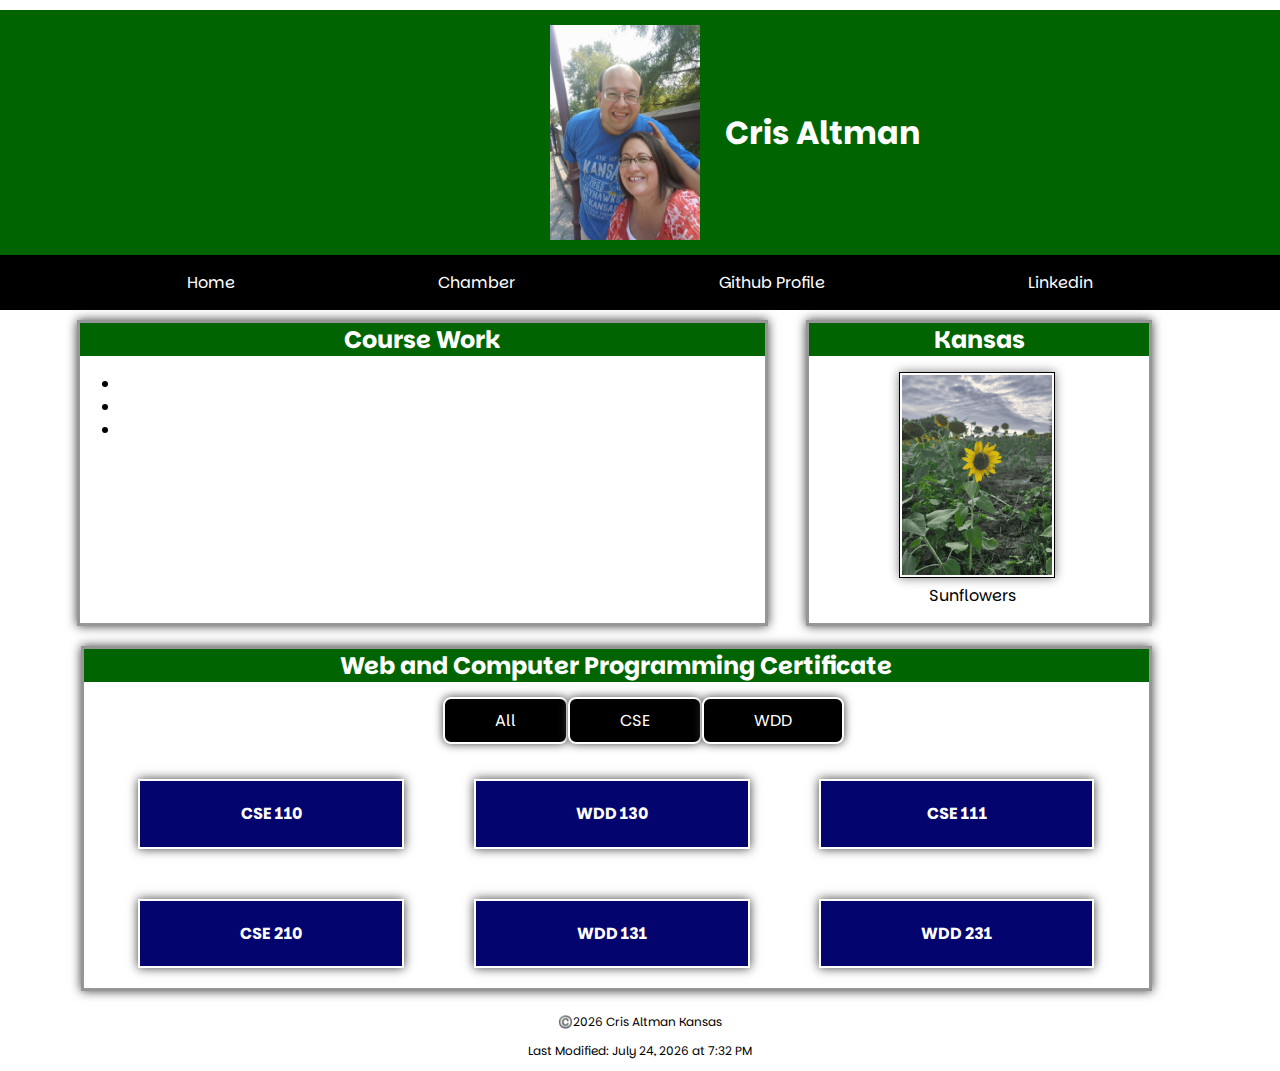
==== index.html @ 2f12ad39 "add course home" ====
<!doctype html>
<html lang="en-US">
    <head>
        <meta charset="utf-8">
        <meta name="viewport" content="width=device-width,initial-scale=1.0">
        <title>WDD 231 - Course Homepage - Cris Altman</title>
        <meta name="description" content="WDD 231 Course Hompage | Cris Altman">
        <meta name="author" content="Cris Altman">
        <!-- <link rel="stylesheet" href="styles/normalize.css"> -->
        <link rel="stylesheet" href="styles/base.css">
        <link rel="stylesheet" href="styles/base-large.css">
        <script src="scripts/home.js" defer></script>
   </head>
<body>
    <header>
        <div class = "profile" >
            <img src="images/cris-rebecca.jpg" alt="Cris Altman" width="150">
            <h1>Cris Altman</h1>
        </div>
        <nav>
            <ul class="navigation">
                <a id="menu" href="#"></a>      
                <li><a href="#">Home</a></li>               
                <li><a href="#">Chamber</a></li>              
                <li><a href="https://github.com/ldsjayhawk">Github Profile</a></li>              
                <li><a href="https://www.linkedin.com/in/crisaltman/">Linkedin</a></li>
            </ul>
        </nav>
    </header>
    <main>
        <div class="grid-container">
            <!-- <span id="templecard"></span> -->
            <div class="card1">
                <h2>Course Work</h2>
                    <ul>
                        <li></li>
                        <li></li>
                        <li></li>
                    </ul>
            </div>    
            <div class="card2">
                <h2>Kansas</h2>
                    <figure class = "Kansas">
                        <img src="images/sunflower.png" alt="Sunflowers">
                        <figcaption>Sunflowers</figcaption>
                    </figure>
            </div>
            <div class="card3">
                <div class = "certificate">
                    <h2>Web and Computer Programming Certificate</h2>
                        <div class="filter-container">
                            <div class = "filter-buttons">
                                <ul>
                                    <li><a href="#all" id="all">All</a></li>              
                                    <li><a href="#cse" id="cse">CSE</a></li>
                                    <li><a href="#wdd" id="wdd">WDD</a></li>
                                </ul>
                            </div>
                        </div>
                        <div class = "button-container">
                            <span id="coursecard"></span>
                            <span id="creditstatement"></span>
                        </div>
                </div>
            </div>  
        </div>
    </main>
    <footer>
        <p>©️<span id="currentyear"></span> Cris Altman  Kansas </p> 
        <p> Last Modified: <span id="lastModified"></span></p>    
    </footer>
</body>
</html>
---- styles/base.css ----
@import url('https://fonts.googleapis.com/css2?family=Parkinsans:wght@300..800&display=swap');

:root {
    --heading-font: Parkinsans, sans-serif;
    --paragraph-font: Parkinsans, sans-serif;
}

header,
footer {
    vertical-align: middle;
    text-align: center;
    margin-top: 10px;
}

.profile {
    display: flex;
    background-color: darkgreen;
    color: #ffffff;
    padding: 10px 0px;
}

.profile img {
    margin: auto;
}

h1 {
    margin: 90px 70px 0px 0px;
}

body {
    font-family: var(--paragraph-font);
    margin: 0 auto;
}



h2 {
    /* color: #004687; */
    background-color: darkgreen;
    color: #ffffff;
    font-family: var(--heading-font);
    margin: auto;
    text-align: center;
}

#menu {
    display: block;
    font-size: 1.5rem;
    position: fixed;
    top: 10px;
    right: 10px;
    color: #fff;
}

#menu::before {
    content: "☰";
}

#menu.open::before {
    content: "❌";
}

.navigation {
    list-style-type: none;
    margin: 0 auto;
    max-width: 500px;
    padding-top: 20px;
}

.navigation li {
    display: none;
}

.navigation.open li {
    display: block;
}

.navigation a {
    color: white;
    display: block;
    text-align: center;
    padding: 1rem;
    text-decoration: none;
}

.navigation.open {
    background-color: black;
    align-items: center;
    justify-content: center;
    margin: auto;
    flex: 1;
}

.navigation a:hover {
    font-weight: 600;
    color: #fbff00;
    border: #fbff00 solid 2px;
}

/* .navigation a:visited {
    color: white;
} */

main {
    align-items: center;
    max-width: 90%;
}

main img {
    width: 150px;
    height: auto;
    border: 1px solid black;
    margin-left: 50px;
    padding: 2px;
    box-shadow: 0 0 10px gray;
}

figcaption {
    margin-left: 80px;
}

/* Class Selectors */

.grid-container {
    display: grid;
    grid-template-columns: 1fr;
    justify-content: space-evenly;
}

.card1 {
    border: 3px solid #969696;
    margin: 10px 0 10px 10%;
    box-shadow: 0 0 10px #404040;
    grid-column: 1/1;
}

.card2 {
    border: 3px solid #969696;
    margin: 10px 0 10px 10%;
    box-shadow: 0 0 10px #404040;
    grid-column: 1/1;
}

.card3 {
    border: 3px solid #969696;
    margin: 10px 0 10px 7%;
    box-shadow: 0 0 10px #404040;
    grid-column: 1/1;
}

.filter-buttons ul {
    text-align: center;
    display: flex;
    flex-direction: row;
    justify-content: space-evenly;
}

.filter-buttons a {
    display: inline-block;
    border: 2px solid #fff;
    background-color: #000;
    color:#fff;
    border-radius: 8px;
    box-shadow: 0 0 10px #404040;
    padding: 10px 25px;
    margin: 10px 0px 10px 0px;
    text-decoration: none;
}

.filter-buttons li {
    display: block;
}

.filter-buttons a:hover {
    font-weight: 600;
    color: #fbff00;
    border: #fbff00 solid 2px;
}


/* course button container */
#coursecard {
    text-align: center;
    display: grid;
    gap: 20px;
    border: 5px solid #fff;
    grid-template-columns: auto;
    justify-content: space-evenly;
}

/* course buttons */
.course {
    border: 2px solid #fff;
    background-color: #04046f;
    color:#fff;
    box-shadow: 0 0 10px #404040;
    padding: 0px 100px;
    margin: 10px 0px 10px 0px;
}

footer {
    font-size: .75em;
    text-align: center;
}
---- styles/base-large.css ----
@media screen and (min-width: 700px) {


	.profile img {
		margin: 5px 5px 5px 550px;
	}

	h1 {
		margin: 90px 20px;
	}

	#menu {
		display: none;
	}

	.navigation {
		display: flex;
		flex-direction: row;
		padding: 0;
		max-width: 100%;
		justify-content: space-evenly;
		background-color: black;
	}

	.navigation li {
		display: block;
	}

	.navigation ul {
		display: flex;
		flex: 1 1 100%;
	}

	.grid-container {
		display: grid;
		grid-template-columns: 1fr 1fr 1fr;
		justify-content: space-evenly;
	}

	.card1 {
		grid-column: 1/3;
	}

	.card2 {
		grid-column: 3/4;
	}

	.card3 {
		grid-column: 1/4;
	}

	.buttons {
		display: flex;
		flex-direction: row;
		padding: 0;
		max-width: 100%;
		justify-content: space-evenly;
		background-color: #fff;
	}

	.filter-buttons ul {
		margin: 0% 30%;
	}

	.filter-buttons a {
		padding: 10px 50px;
		margin: 15px 0px 15px 0px;

	}

	#coursecard {
		grid-template-columns: auto auto auto;
	}

	.course {
		margin: 15px 0px 15px 0px;
	}
}
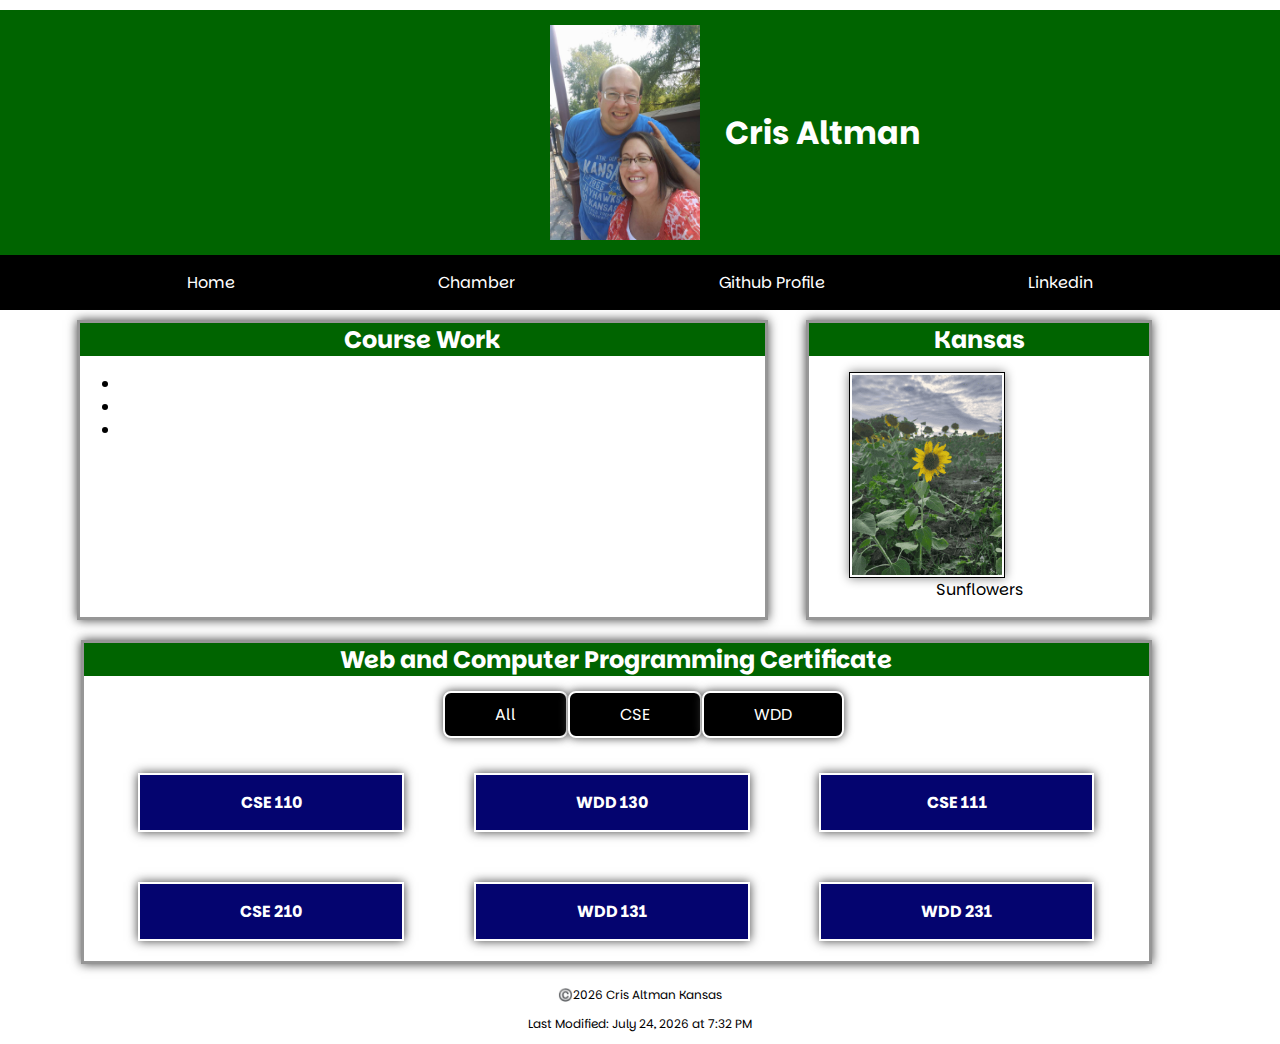
==== commit ce7ca157: "update report errors" ====
--- a/index.html
+++ b/index.html
@@ -6,7 +6,9 @@
         <title>WDD 231 - Course Homepage - Cris Altman</title>
         <meta name="description" content="WDD 231 Course Hompage | Cris Altman">
         <meta name="author" content="Cris Altman">
-        <!-- <link rel="stylesheet" href="styles/normalize.css"> -->
+        <link rel="preconnect" href="https://fonts.googleapis.com">
+        <link rel="preconnect" href="https://fonts.gstatic.com" crossorigin>
+        <link href="https://fonts.googleapis.com/css2?family=Archivo:ital,wght@0,100..900;1,100..900&family=Parkinsans:wght@300..800&display=swap" rel="stylesheet">
         <link rel="stylesheet" href="styles/base.css">
         <link rel="stylesheet" href="styles/base-large.css">
         <script src="scripts/home.js" defer></script>
@@ -18,8 +20,8 @@
             <h1>Cris Altman</h1>
         </div>
         <nav>
+            <a id="menu" href="#"></a>      
             <ul class="navigation">
-                <a id="menu" href="#"></a>      
                 <li><a href="#">Home</a></li>               
                 <li><a href="#">Chamber</a></li>              
                 <li><a href="https://github.com/ldsjayhawk">Github Profile</a></li>              
@@ -30,22 +32,22 @@
     <main>
         <div class="grid-container">
             <!-- <span id="templecard"></span> -->
-            <div class="card1">
+            <section class="card1">
                 <h2>Course Work</h2>
                     <ul>
                         <li></li>
                         <li></li>
                         <li></li>
                     </ul>
-            </div>    
-            <div class="card2">
+            </section>    
+            <section class="card2">
                 <h2>Kansas</h2>
                     <figure class = "Kansas">
                         <img src="images/sunflower.png" alt="Sunflowers">
                         <figcaption>Sunflowers</figcaption>
                     </figure>
-            </div>
-            <div class="card3">
+            </section>
+            <section class="card3">
                 <div class = "certificate">
                     <h2>Web and Computer Programming Certificate</h2>
                         <div class="filter-container">
@@ -62,7 +64,7 @@
                             <span id="creditstatement"></span>
                         </div>
                 </div>
-            </div>  
+            </section>  
         </div>
     </main>
     <footer>
--- a/styles/base.css
+++ b/styles/base.css
@@ -1,5 +1,3 @@
-@import url('https://fonts.googleapis.com/css2?family=Parkinsans:wght@300..800&display=swap');
-
 :root {
     --heading-font: Parkinsans, sans-serif;
     --paragraph-font: Parkinsans, sans-serif;
@@ -31,8 +29,6 @@
     font-family: var(--paragraph-font);
     margin: 0 auto;
 }
-
-
 
 h2 {
     /* color: #004687; */
@@ -97,9 +93,12 @@
     border: #fbff00 solid 2px;
 }
 
-/* .navigation a:visited {
-    color: white;
-} */
+nav a {
+    text-decoration: none;
+}
+
+/* .active::before { 
+	content: "📍"; */
 
 main {
     align-items: center;
@@ -110,13 +109,13 @@
     width: 150px;
     height: auto;
     border: 1px solid black;
-    margin-left: 50px;
     padding: 2px;
     box-shadow: 0 0 10px gray;
+    display: block;
 }
 
 figcaption {
-    margin-left: 80px;
+    text-align: center;
 }
 
 /* Class Selectors */
@@ -159,7 +158,7 @@
     display: inline-block;
     border: 2px solid #fff;
     background-color: #000;
-    color:#fff;
+    color: #fff;
     border-radius: 8px;
     box-shadow: 0 0 10px #404040;
     padding: 10px 25px;
@@ -192,7 +191,7 @@
 .course {
     border: 2px solid #fff;
     background-color: #04046f;
-    color:#fff;
+    color: #fff;
     box-shadow: 0 0 10px #404040;
     padding: 0px 100px;
     margin: 10px 0px 10px 0px;
@@ -201,4 +200,4 @@
 footer {
     font-size: .75em;
     text-align: center;
-}
+}--- a/styles/base-large.css
+++ b/styles/base-large.css
@@ -1,4 +1,4 @@
-@media screen and (min-width: 700px) {
+@media screen and (min-width: 600px) {
 
 
 	.profile img {
@@ -7,6 +7,10 @@
 
 	h1 {
 		margin: 90px 20px;
+	}
+
+	h3 {
+		font-size: 1em;
 	}
 
 	#menu {
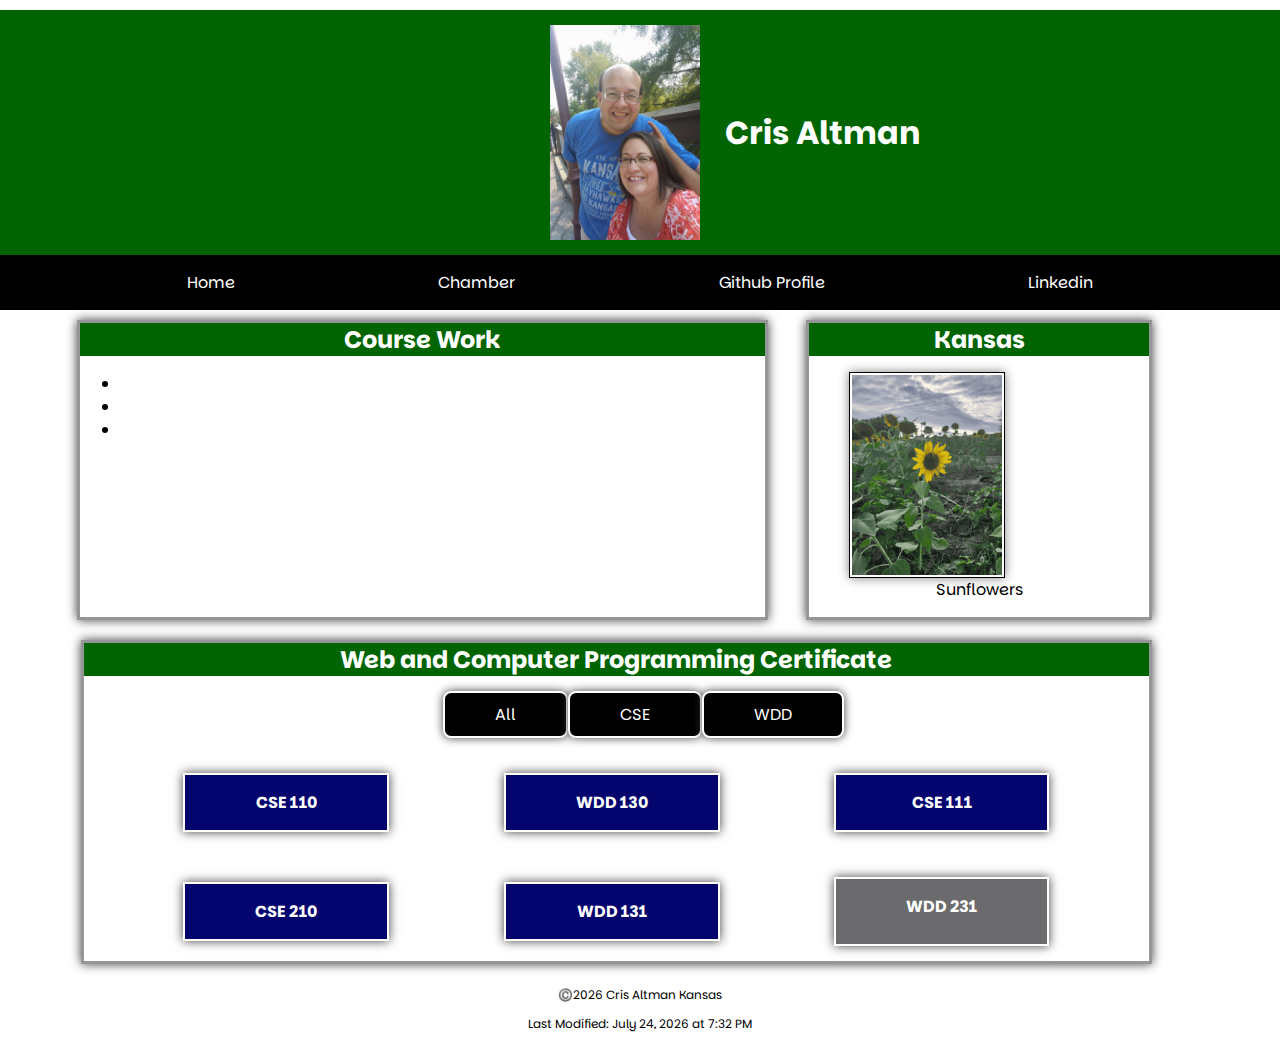
==== commit 83211765: "add favicon and social media tags" ====
--- a/index.html
+++ b/index.html
@@ -11,7 +11,12 @@
         <link href="https://fonts.googleapis.com/css2?family=Archivo:ital,wght@0,100..900;1,100..900&family=Parkinsans:wght@300..800&display=swap" rel="stylesheet">
         <link rel="stylesheet" href="styles/base.css">
         <link rel="stylesheet" href="styles/base-large.css">
+        <link rel="icon" href="favicon.ico">
         <script src="scripts/home.js" defer></script>
+        <meta property="og:title" content="WDD 231 - Course Homepage - Cris Altman" />
+        <meta property="og:type" content="website" />        
+        <meta property="og:url" content="https://ldsjayhawk.github.io/wdd231/" />
+        <meta property="og:image" content="C:\Users\crisb\Development\wdd231\images\sunflower.png" />
    </head>
 <body>
     <header>
@@ -20,7 +25,7 @@
             <h1>Cris Altman</h1>
         </div>
         <nav>
-            <a id="menu" href="#"></a>      
+            <a id="menu" href="#" aria-label="navgation menu"></a>      
             <ul class="navigation">
                 <li><a href="#">Home</a></li>               
                 <li><a href="#">Chamber</a></li>              
--- a/styles/base.css
+++ b/styles/base.css
@@ -5,7 +5,6 @@
 
 header,
 footer {
-    vertical-align: middle;
     text-align: center;
     margin-top: 10px;
 }
@@ -193,7 +192,16 @@
     background-color: #04046f;
     color: #fff;
     box-shadow: 0 0 10px #404040;
-    padding: 0px 100px;
+    padding: 0px 70px;
+    margin: 10px 0px 10px 0px;
+}
+
+.course-false {
+    border: 2px solid #fff;
+    background-color: #6b6b6d;
+    color: #fff;
+    box-shadow: 0 0 10px #404040;
+    padding: 0px 70px;
     margin: 10px 0px 10px 0px;
 }
 
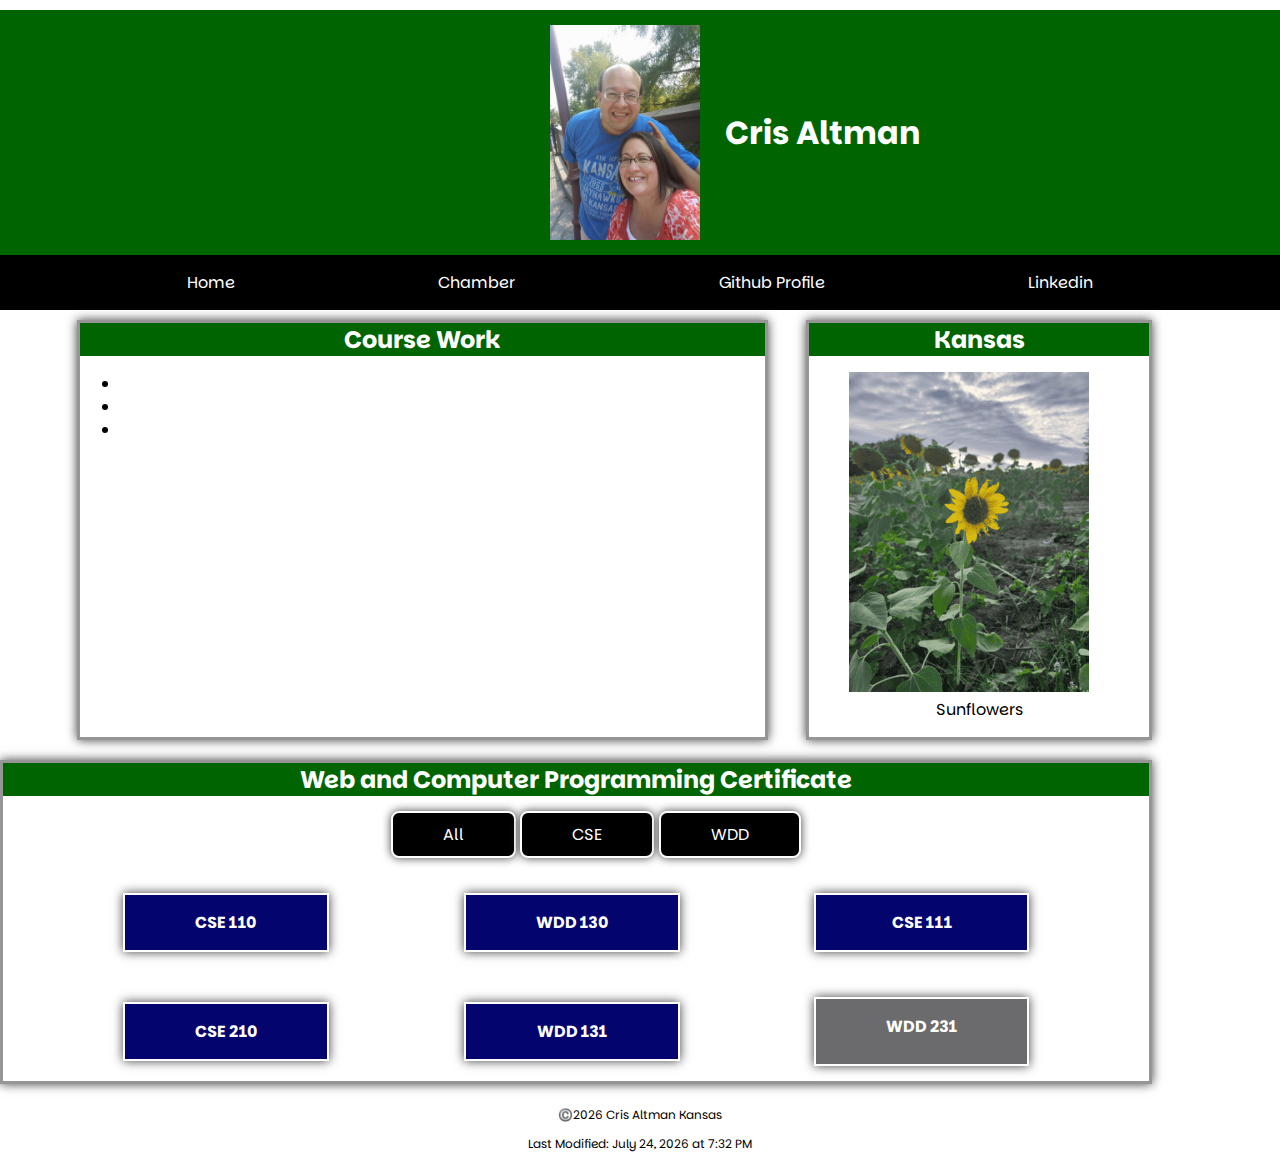
==== commit f32f2b89: "a bunch of changes" ====
--- a/index.html
+++ b/index.html
@@ -11,12 +11,12 @@
         <link href="https://fonts.googleapis.com/css2?family=Archivo:ital,wght@0,100..900;1,100..900&family=Parkinsans:wght@300..800&display=swap" rel="stylesheet">
         <link rel="stylesheet" href="styles/base.css">
         <link rel="stylesheet" href="styles/base-large.css">
+        <script src="scripts/home.js" defer></script>
         <link rel="icon" href="favicon.ico">
-        <script src="scripts/home.js" defer></script>
-        <meta property="og:title" content="WDD 231 - Course Homepage - Cris Altman" />
-        <meta property="og:type" content="website" />        
-        <meta property="og:url" content="https://ldsjayhawk.github.io/wdd231/" />
-        <meta property="og:image" content="C:\Users\crisb\Development\wdd231\images\sunflower.png" />
+        <meta property="og:title" content="WDD 231 - Course Homepage - Cris Altman">
+        <meta property="og:type" content="website">        
+        <meta property="og:url" content="https://ldsjayhawk.github.io/wdd231/images/cris-rebecca.jpg">
+        <meta property="og:image" content="C:\Users\crisb\Development\wdd231\images\sunflower.png"> 
    </head>
 <body>
     <header>
@@ -47,7 +47,7 @@
             </section>    
             <section class="card2">
                 <h2>Kansas</h2>
-                    <figure class = "Kansas">
+                    <figure class = "kansas">
                         <img src="images/sunflower.png" alt="Sunflowers">
                         <figcaption>Sunflowers</figcaption>
                     </figure>
@@ -66,6 +66,13 @@
                         </div>
                         <div class = "button-container">
                             <span id="coursecard"></span>
+                            <dialog id="course-details">
+                                <div id="dialog"></div>
+                                    <div class="content">
+                                        <span id="courseModal"></span>
+                                        <span id="closebutton">⛔ Close</span>
+                                    </div>
+                            </dialog>
                             <span id="creditstatement"></span>
                         </div>
                 </div>
--- a/styles/base.css
+++ b/styles/base.css
@@ -104,15 +104,6 @@
     max-width: 90%;
 }
 
-main img {
-    width: 150px;
-    height: auto;
-    border: 1px solid black;
-    padding: 2px;
-    box-shadow: 0 0 10px gray;
-    display: block;
-}
-
 figcaption {
     text-align: center;
 }
@@ -139,12 +130,25 @@
     grid-column: 1/1;
 }
 
+.card2 img {
+    margin: auto;
+    animation-name: fadeIn 30s ease-in-out;
+
+    @keyframes fadeIn {
+        from { opacity: 0; } 
+        to { opacity: 1; } 
+    }
+}
+
+
 .card3 {
     border: 3px solid #969696;
-    margin: 10px 0 10px 7%;
+    margin: 10px 0 10px 0;
     box-shadow: 0 0 10px #404040;
     grid-column: 1/1;
 }
+
+
 
 .filter-buttons ul {
     text-align: center;
@@ -205,6 +209,49 @@
     margin: 10px 0px 10px 0px;
 }
 
+dialog {
+    border: solid 2px darkgreen;
+    box-shadow: 0 0 10px gray;
+    padding: 0 1rem 1rem 1rem;
+    width: 60%;
+    height: 65%;
+    max-width: 500px;
+    position: fixed;
+    z-index: 1;
+}
+
+dialog h3 {
+    background-color: #04046f;
+    color: #fff;
+    padding: 10px;
+    text-align: center;
+}
+
+dialog h4 {
+    text-align: center;
+}
+
+::backdrop {
+    background-color: gray;
+    opacity: .8;
+}
+
+#closebutton {
+    position: absolute;
+    bottom: 0%;
+    right: 40%;
+    padding: 10px;
+    margin: 15px 0 15px 0;
+    border: solid 1px #000;
+    width: 100px;
+    background-color: #f4f4f4;
+    text-align: center;
+}
+
+#course:hover {
+    background-color: darkgreen;
+}
+
 footer {
     font-size: .75em;
     text-align: center;
